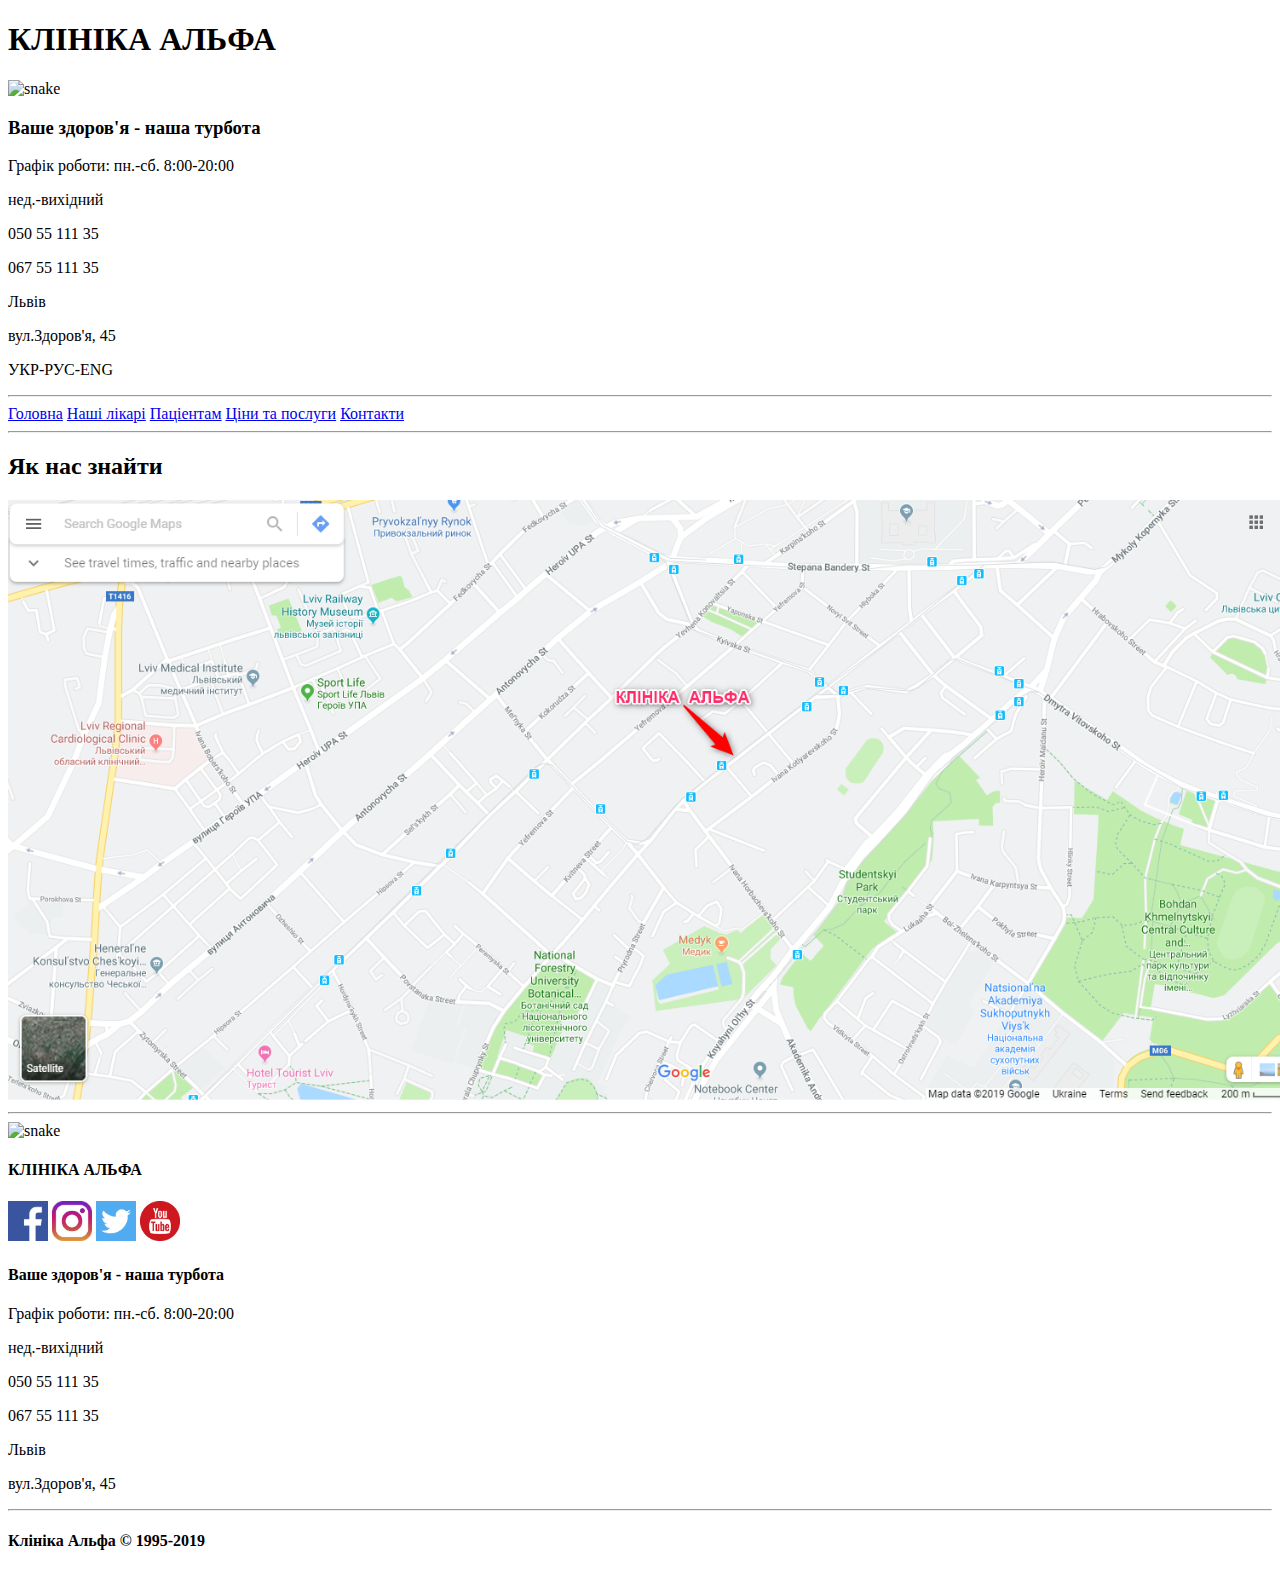
==== contacts.html @ 40f6b64b "four_pages" ====
<!DOCTYPE html>
<html lang="uk">
    <head>
        <meta charset="UTF-8">
        <meta name="viewport" content="width=device-width, initial-scale=1.0">
        <meta http-equiv="X-UA-Compatible" content="ie=edge">
        <title>contacts_html</title>
    </head>
    <body>
        <h1>КЛІНІКА  АЛЬФА</h1>
        <img src="img/snake.jpg" alt="snake" style="height:100px">
        <h3>Ваше здоров'я - наша турбота</h3>
        <p>Графік роботи: пн.-сб. 8:00-20:00</p>
        <p>нед.-вихідний</p>
        <p>050 55 111 35</p>
        <p>067 55 111 35</p>
        <p>Львів</p>
        <p>вул.Здоров'я, 45</p>
        <p>УКР-РУС-ENG</p>
        <hr>
        <a href="index.html">Головна</a>
        <a href="doctors.html">Наші лікарі</a>
        <a href="patients.html">Паціентам</a>
        <a href="values.html">Ціни та послуги</a>
        <a href="contacts.html">Контакти</a>
        <hr>
        <h2>Як нас знайти</h2>
        <img src="img/map_clinic.png" alt="map_clinic" style="height:600px">
        <hr>
        <img src="img/snake.jpg" alt="snake" style="height:40px">
        <h4>КЛІНІКА  АЛЬФА</h4>
        <img src="img/facebook.png" alt="facebook" style="height:40px">
        <img src="img/insta.jpg" alt="insta" style="height:40px">
        <img src="img/twit.png" alt="twit" style="height:40px">
        <img src="img/youtube.png" alt="youtube" style="height:40px">
        <h4>Ваше здоров'я - наша турбота</h4>
        <p>Графік роботи: пн.-сб. 8:00-20:00</p>
        <p>нед.-вихідний</p>
        <p>050 55 111 35</p>
        <p>067 55 111 35</p>
        <p>Львів</p>
        <p>вул.Здоров'я, 45</p>
        <hr>
        <h4>
            Клініка Альфа © 1995-2019<h4>
    </body>
</html>
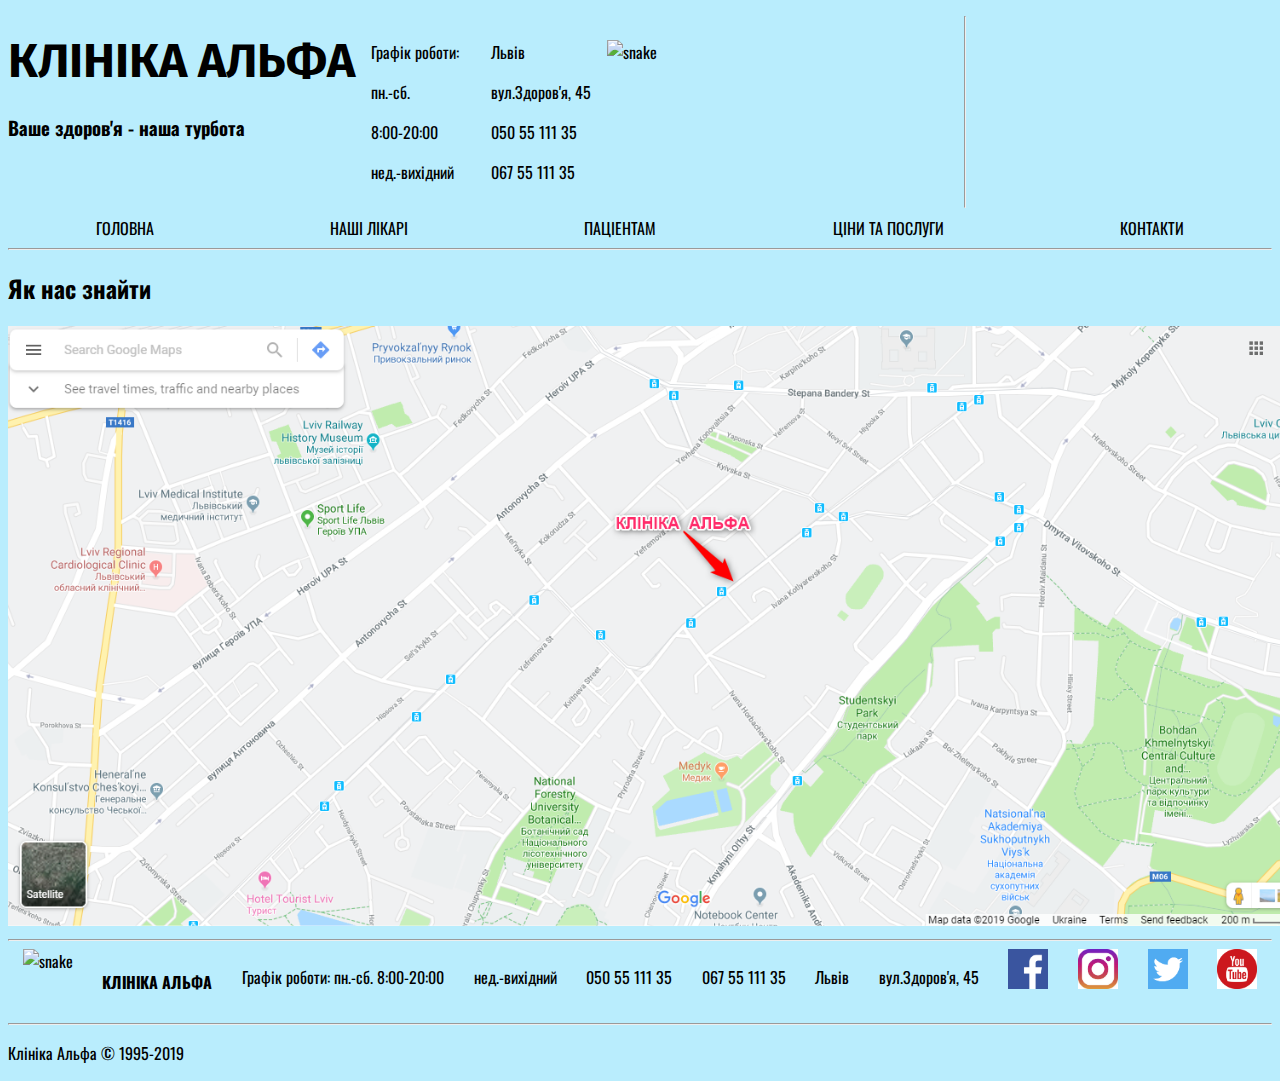
==== commit 966c1841: "Yurka prishol" ====
--- a/contacts.html
+++ b/contacts.html
@@ -5,43 +5,59 @@
         <meta name="viewport" content="width=device-width, initial-scale=1.0">
         <meta http-equiv="X-UA-Compatible" content="ie=edge">
         <title>contacts_html</title>
+        <link rel="stylesheet" href="css/index.css">
     </head>
     <body>
-        <h1>КЛІНІКА  АЛЬФА</h1>
-        <img src="img/snake.jpg" alt="snake" style="height:100px">
-        <h3>Ваше здоров'я - наша турбота</h3>
-        <p>Графік роботи: пн.-сб. 8:00-20:00</p>
-        <p>нед.-вихідний</p>
-        <p>050 55 111 35</p>
-        <p>067 55 111 35</p>
-        <p>Львів</p>
-        <p>вул.Здоров'я, 45</p>
-        <p>УКР-РУС-ENG</p>
-        <hr>
-        <a href="index.html">Головна</a>
-        <a href="doctors.html">Наші лікарі</a>
-        <a href="patients.html">Паціентам</a>
-        <a href="values.html">Ціни та послуги</a>
-        <a href="contacts.html">Контакти</a>
+            <header>
+                    <div class="label">
+                      <h1>КЛІНІКА  АЛЬФА</h1>          
+                      <h3>Ваше здоров'я - наша турбота</h3>
+                    </div>
+                      <div class="graf">
+                               <p>Графік роботи:</p>
+                               <p>пн.-сб.</p>
+                                <p> 8:00-20:00</p>
+                               <p>нед.-вихідний</p>
+                      </div>
+                    <div class="adres">
+                           <p>Львів</p>
+                           <p> вул.Здоров'я, 45</p>
+                           <p>050 55 111 35</p>
+                           <p>067 55 111 35</p>
+                    </div>
+           <img id="snake" src="img/snake.jpg" alt="snake" style="height:100px">
+                  <hr>
+                  </header>        
+                      <nav>
+                          <a href="index.html">Головна</a>
+                          <a href="doctors.html">Наші лікарі</a>
+                          <a href="patients.html">Паціентам</a>
+                          <a href="values.html">Ціни та послуги</a>
+                          <a href="contacts.html">Контакти</a>
+                      </nav>
         <hr>
         <h2>Як нас знайти</h2>
         <img src="img/map_clinic.png" alt="map_clinic" style="height:600px">
         <hr>
-        <img src="img/snake.jpg" alt="snake" style="height:40px">
-        <h4>КЛІНІКА  АЛЬФА</h4>
-        <img src="img/facebook.png" alt="facebook" style="height:40px">
-        <img src="img/insta.jpg" alt="insta" style="height:40px">
-        <img src="img/twit.png" alt="twit" style="height:40px">
-        <img src="img/youtube.png" alt="youtube" style="height:40px">
-        <h4>Ваше здоров'я - наша турбота</h4>
-        <p>Графік роботи: пн.-сб. 8:00-20:00</p>
-        <p>нед.-вихідний</p>
-        <p>050 55 111 35</p>
-        <p>067 55 111 35</p>
-        <p>Львів</p>
-        <p>вул.Здоров'я, 45</p>
-        <hr>
-        <h4>
-            Клініка Альфа © 1995-2019<h4>
+        <article>
+            <div class="upper_footer">
+                <img src="img/snake.jpg" alt="snake" style="height:40px">
+                <h4>КЛІНІКА  АЛЬФА</h4>
+                <p>Графік роботи: пн.-сб. 8:00-20:00</p>
+                <p>нед.-вихідний</p>
+                <p>050 55 111 35</p>
+                <p>067 55 111 35</p>
+                <p>Львів</p>
+                <p>вул.Здоров'я, 45</p>
+                <img src="img/facebook.png" alt="facebook" style="height:40px">
+                <img src="img/insta.jpg" alt="insta" style="height:40px">
+                <img src="img/twit.png" alt="twit" style="height:40px">
+                <img src="img/youtube.png" alt="youtube" style="height:40px">
+            </div>
+            <hr>
+            <footer>
+                <p>Клініка Альфа © 1995-2019</p>
+            </footer>
+        </article>
     </body>
 </html>
--- a/css/index.css
+++ b/css/index.css
@@ -0,0 +1,63 @@
+@import url('https://fonts.googleapis.com/css?family=Fira+Sans|Oswald&display=swap');
+
+:root {
+   --font-color: black;
+   font-family: 'Oswald', sans-serif;
+}
+
+* {
+  background-color: #B9EDFD;
+}
+
+header h1 {
+    font-family: 'Fira Sans', sans-serif;
+    font-size: 3rem;
+    margin: 1.5rem 0;
+    text-align: center;
+    /*text-transform: uppercase;
+    color: var(--accent-color);*/}
+
+header  {
+  display: flex;
+  justify-content: space-around;
+   }
+
+header .graf {
+ margin: 1rem 1rem;
+}
+
+header .adres {
+  margin: 1rem 1rem;
+ }
+
+ header #snake {
+  margin: 2rem 0;
+ }
+
+  nav  {
+display: flex;
+justify-content: space-around;
+ }
+
+  nav a {
+text-decoration: none;
+color: var(--font-color);
+text-transform: uppercase;
+ }
+
+ .profile_clinic div {
+   display: inline-flex;
+ }
+
+ .upper_footer  {
+  display: flex;
+  justify-content: space-around;
+   }
+ 
+   
+
+   .icons_footer #faceb {
+   
+    margin: 2rem 2rem;
+     
+   }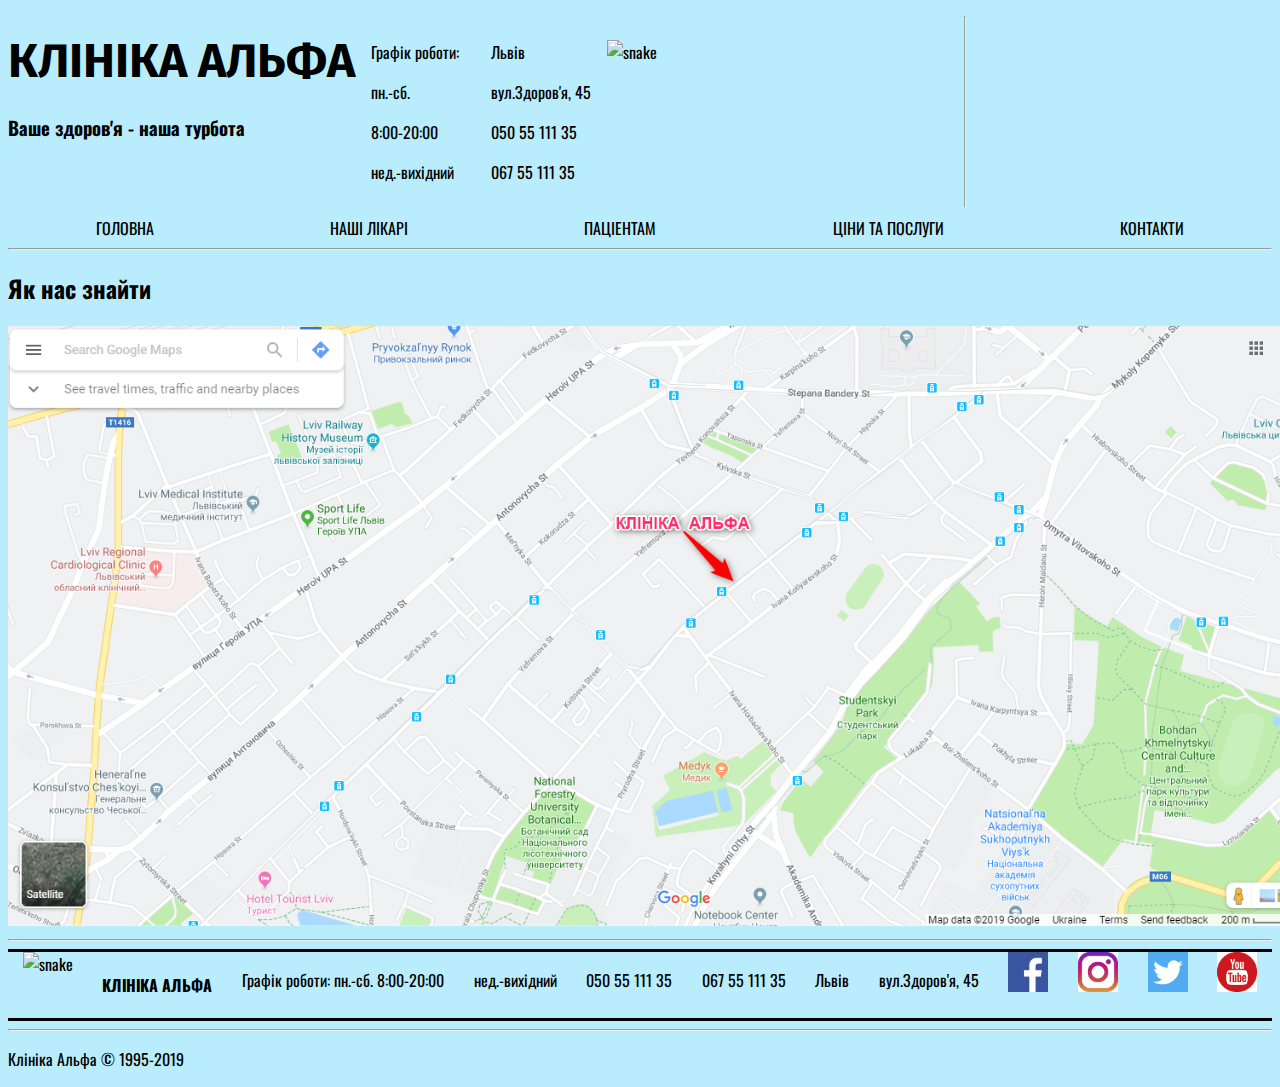
==== commit c7d9c59d: "fix flexbox" ====
--- a/contacts.html
+++ b/contacts.html
@@ -1,63 +1,66 @@
 <!DOCTYPE html>
 <html lang="uk">
-    <head>
-        <meta charset="UTF-8">
-        <meta name="viewport" content="width=device-width, initial-scale=1.0">
-        <meta http-equiv="X-UA-Compatible" content="ie=edge">
-        <title>contacts_html</title>
-        <link rel="stylesheet" href="css/index.css">
-    </head>
-    <body>
-            <header>
-                    <div class="label">
-                      <h1>КЛІНІКА  АЛЬФА</h1>          
-                      <h3>Ваше здоров'я - наша турбота</h3>
-                    </div>
-                      <div class="graf">
-                               <p>Графік роботи:</p>
-                               <p>пн.-сб.</p>
-                                <p> 8:00-20:00</p>
-                               <p>нед.-вихідний</p>
-                      </div>
-                    <div class="adres">
-                           <p>Львів</p>
-                           <p> вул.Здоров'я, 45</p>
-                           <p>050 55 111 35</p>
-                           <p>067 55 111 35</p>
-                    </div>
-           <img id="snake" src="img/snake.jpg" alt="snake" style="height:100px">
-                  <hr>
-                  </header>        
-                      <nav>
-                          <a href="index.html">Головна</a>
-                          <a href="doctors.html">Наші лікарі</a>
-                          <a href="patients.html">Паціентам</a>
-                          <a href="values.html">Ціни та послуги</a>
-                          <a href="contacts.html">Контакти</a>
-                      </nav>
+
+<head>
+    <meta charset="UTF-8">
+    <meta name="viewport" content="width=device-width, initial-scale=1.0">
+    <meta http-equiv="X-UA-Compatible" content="ie=edge">
+    <title>contacts_html</title>
+    <link rel="stylesheet" href="css/index.css">
+</head>
+
+<body>
+    <header>
+        <div class="label">
+            <h1>КЛІНІКА АЛЬФА</h1>
+            <h3>Ваше здоров'я - наша турбота</h3>
+        </div>
+        <div class="graf">
+            <p>Графік роботи:</p>
+            <p>пн.-сб.</p>
+            <p> 8:00-20:00</p>
+            <p>нед.-вихідний</p>
+        </div>
+        <div class="adres">
+            <p>Львів</p>
+            <p> вул.Здоров'я, 45</p>
+            <p>050 55 111 35</p>
+            <p>067 55 111 35</p>
+        </div>
+        <img id="snake" src="img/snake.jpg" alt="snake" style="height:100px">
         <hr>
-        <h2>Як нас знайти</h2>
-        <img src="img/map_clinic.png" alt="map_clinic" style="height:600px">
+    </header>
+    <nav>
+        <a href="index.html">Головна</a>
+        <a href="doctors.html">Наші лікарі</a>
+        <a href="patients.html">Паціентам</a>
+        <a href="values.html">Ціни та послуги</a>
+        <a href="contacts.html">Контакти</a>
+    </nav>
+    <hr>
+    <h2>Як нас знайти</h2>
+    <img src="img/map_clinic.png" alt="map_clinic" style="height:600px">
+    <hr>
+    <article>
+        <div class="upper_footer">
+            <img src="img/snake.jpg" alt="snake" style="height:40px">
+            <h4>КЛІНІКА АЛЬФА</h4>
+            <p>Графік роботи: пн.-сб. 8:00-20:00</p>
+            <p>нед.-вихідний</p>
+            <p>050 55 111 35</p>
+            <p>067 55 111 35</p>
+            <p>Львів</p>
+            <p>вул.Здоров'я, 45</p>
+            <img src="img/facebook.png" alt="facebook" style="height:40px">
+            <img src="img/insta.jpg" alt="insta" style="height:40px">
+            <img src="img/twit.png" alt="twit" style="height:40px">
+            <img src="img/youtube.png" alt="youtube" style="height:40px">
+        </div>
         <hr>
-        <article>
-            <div class="upper_footer">
-                <img src="img/snake.jpg" alt="snake" style="height:40px">
-                <h4>КЛІНІКА  АЛЬФА</h4>
-                <p>Графік роботи: пн.-сб. 8:00-20:00</p>
-                <p>нед.-вихідний</p>
-                <p>050 55 111 35</p>
-                <p>067 55 111 35</p>
-                <p>Львів</p>
-                <p>вул.Здоров'я, 45</p>
-                <img src="img/facebook.png" alt="facebook" style="height:40px">
-                <img src="img/insta.jpg" alt="insta" style="height:40px">
-                <img src="img/twit.png" alt="twit" style="height:40px">
-                <img src="img/youtube.png" alt="youtube" style="height:40px">
-            </div>
-            <hr>
-            <footer>
-                <p>Клініка Альфа © 1995-2019</p>
-            </footer>
-        </article>
-    </body>
-</html>
+        <footer>
+            <p>Клініка Альфа © 1995-2019</p>
+        </footer>
+    </article>
+</body>
+
+</html>--- a/css/index.css
+++ b/css/index.css
@@ -1,8 +1,7 @@
 @import url('https://fonts.googleapis.com/css?family=Fira+Sans|Oswald&display=swap');
-
 :root {
-   --font-color: black;
-   font-family: 'Oswald', sans-serif;
+  --font-color: black;
+  font-family: 'Oswald', sans-serif;
 }
 
 * {
@@ -10,54 +9,51 @@
 }
 
 header h1 {
-    font-family: 'Fira Sans', sans-serif;
-    font-size: 3rem;
-    margin: 1.5rem 0;
-    text-align: center;
-    /*text-transform: uppercase;
-    color: var(--accent-color);*/}
+  font-family: 'Fira Sans', sans-serif;
+  font-size: 3rem;
+  margin: 1.5rem 0;
+  text-align: center;
+  /*text-transform: uppercase;
+    color: var(--accent-color);*/
+}
 
-header  {
+header {
   display: flex;
   justify-content: space-around;
-   }
+}
 
 header .graf {
- margin: 1rem 1rem;
+  margin: 1rem 1rem;
 }
 
 header .adres {
   margin: 1rem 1rem;
- }
+}
 
- header #snake {
+header #snake {
   margin: 2rem 0;
- }
+}
 
-  nav  {
-display: flex;
-justify-content: space-around;
- }
-
-  nav a {
-text-decoration: none;
-color: var(--font-color);
-text-transform: uppercase;
- }
-
- .profile_clinic div {
-   display: inline-flex;
- }
-
- .upper_footer  {
+nav {
   display: flex;
   justify-content: space-around;
-   }
- 
-   
+}
 
-   .icons_footer #faceb {
-   
-    margin: 2rem 2rem;
-     
-   }+nav a {
+  text-decoration: none;
+  color: var(--font-color);
+  text-transform: uppercase;
+}
+
+.profile_clinic div {
+  display: inline-flex;
+}
+
+.upper_footer {
+  display: flex;
+  justify-content: space-around;
+  border-style: solid none;
+}
+.upper_footer img{
+  height:50px
+}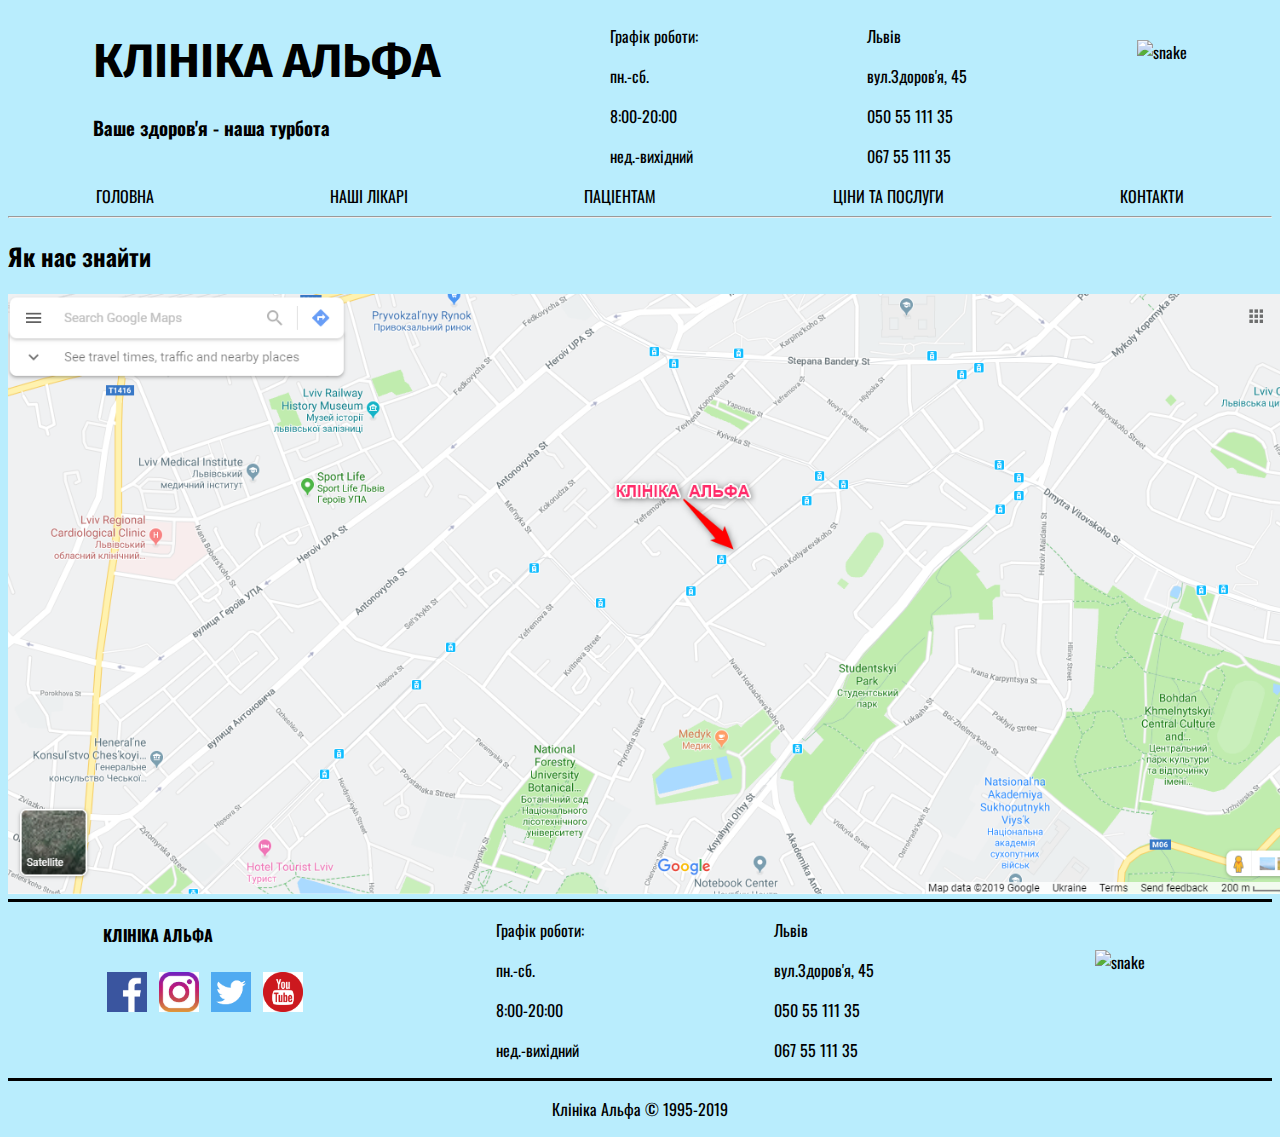
==== commit 977a2ab4: "45" ====
--- a/contacts.html
+++ b/contacts.html
@@ -28,7 +28,6 @@
             <p>067 55 111 35</p>
         </div>
         <img id="snake" src="img/snake.jpg" alt="snake" style="height:100px">
-        <hr>
     </header>
     <nav>
         <a href="index.html">Головна</a>
@@ -40,27 +39,35 @@
     <hr>
     <h2>Як нас знайти</h2>
     <img src="img/map_clinic.png" alt="map_clinic" style="height:600px">
-    <hr>
-    <article>
-        <div class="upper_footer">
-            <img src="img/snake.jpg" alt="snake" style="height:40px">
+        <article class="upper_footer">
+        <div class="label_footer">
             <h4>КЛІНІКА АЛЬФА</h4>
-            <p>Графік роботи: пн.-сб. 8:00-20:00</p>
+        <!--</div>
+        <div class="icons_footer">-->
+            <img src="img/facebook.png" alt="facebook">
+            <img src="img/insta.jpg" alt="insta">
+            <img src="img/twit.png" alt="twit">
+            <img src="img/youtube.png" alt="youtube">
+          </div>
+
+        <div class="graf">
+            <p>Графік роботи:</p>
+            <p>пн.-сб.</p>
+            <p> 8:00-20:00</p>
             <p>нед.-вихідний</p>
+        </div>
+        <div class="adres">
+            <p>Львів</p>
+            <p> вул.Здоров'я, 45</p>
             <p>050 55 111 35</p>
             <p>067 55 111 35</p>
-            <p>Львів</p>
-            <p>вул.Здоров'я, 45</p>
-            <img src="img/facebook.png" alt="facebook" style="height:40px">
-            <img src="img/insta.jpg" alt="insta" style="height:40px">
-            <img src="img/twit.png" alt="twit" style="height:40px">
-            <img src="img/youtube.png" alt="youtube" style="height:40px">
         </div>
-        <hr>
-        <footer>
-            <p>Клініка Альфа © 1995-2019</p>
-        </footer>
+        <img id="snake-footer" src="img/snake.jpg" alt="snake" style="height:80px">
+       
     </article>
+    <footer>
+        <p>Клініка Альфа © 1995-2019</p>
+    </footer>
 </body>
 
 </html>--- a/css/index.css
+++ b/css/index.css
@@ -1,10 +1,6 @@
-@import url('https://fonts.googleapis.com/css?family=Fira+Sans|Oswald&display=swap');
+@import url('https://fonts.googleapis.com/css?family=Fira+Sans|Oswald&display=swap'); 
 :root {
-  --font-color: black;
-  font-family: 'Oswald', sans-serif;
-}
-
-* {
+  --font-color: black; font-family: 'Oswald', sans-serif; 
   background-color: #B9EDFD;
 }
 
@@ -14,21 +10,15 @@
   margin: 1.5rem 0;
   text-align: center;
   /*text-transform: uppercase;
-    color: var(--accent-color);*/
+  color: var(--accent-color);*/
 }
 
 header {
   display: flex;
   justify-content: space-around;
+  align-items: stretch;
 }
 
-header .graf {
-  margin: 1rem 1rem;
-}
-
-header .adres {
-  margin: 1rem 1rem;
-}
 
 header #snake {
   margin: 2rem 0;
@@ -44,16 +34,36 @@
   color: var(--font-color);
   text-transform: uppercase;
 }
+nav a:hover {  
+  color: blue;
+}
 
 .profile_clinic div {
-  display: inline-flex;
-}
+  display: inline-block;
+  margin: 4px 40px;
+  }
+
 
 .upper_footer {
   display: flex;
   justify-content: space-around;
   border-style: solid none;
 }
-.upper_footer img{
-  height:50px
+
+.upper_footer img {
+  height: 40px;
+  margin: 4px;
+}
+
+footer, header.hh3, #h2price {
+  text-align: center;
+}
+
+#snake-footer {
+  margin: 3rem 2rem ;
+}
+
+.price {
+  text-align: center;
+  column-count: 2;
 }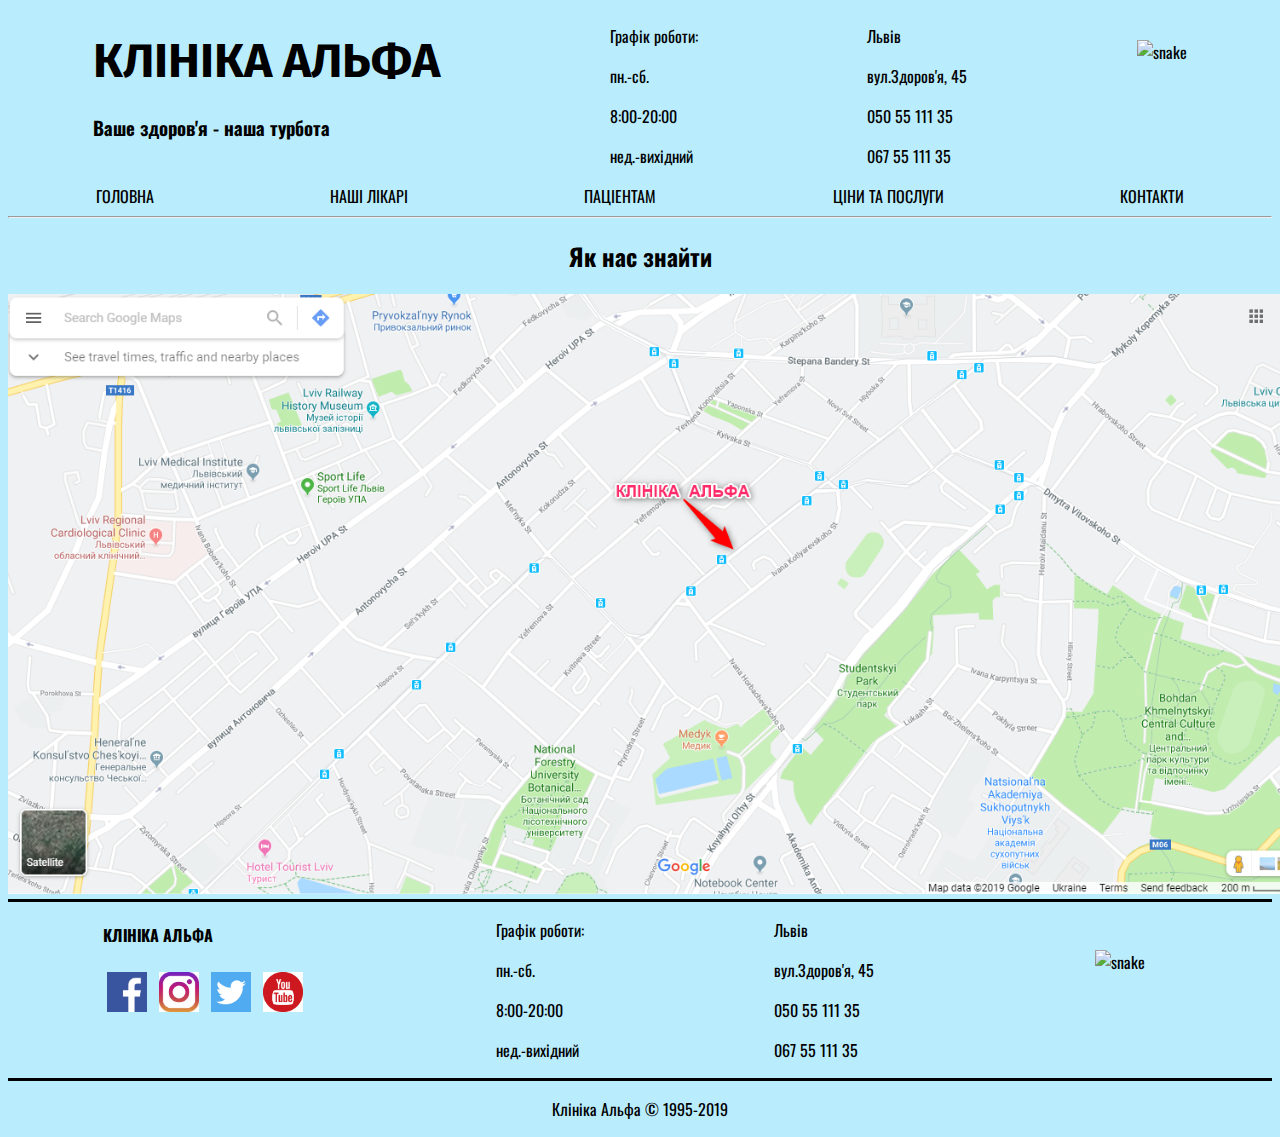
==== commit 6488d3da: "18.09" ====
--- a/contacts.html
+++ b/contacts.html
@@ -37,18 +37,18 @@
         <a href="contacts.html">Контакти</a>
     </nav>
     <hr>
-    <h2>Як нас знайти</h2>
+    <h2 class="hh3">Як нас знайти</h2>
     <img src="img/map_clinic.png" alt="map_clinic" style="height:600px">
-        <article class="upper_footer">
+    <article class="upper_footer">
         <div class="label_footer">
             <h4>КЛІНІКА АЛЬФА</h4>
-        <!--</div>
+            <!--</div>
         <div class="icons_footer">-->
             <img src="img/facebook.png" alt="facebook">
             <img src="img/insta.jpg" alt="insta">
             <img src="img/twit.png" alt="twit">
             <img src="img/youtube.png" alt="youtube">
-          </div>
+        </div>
 
         <div class="graf">
             <p>Графік роботи:</p>
@@ -63,7 +63,7 @@
             <p>067 55 111 35</p>
         </div>
         <img id="snake-footer" src="img/snake.jpg" alt="snake" style="height:80px">
-       
+
     </article>
     <footer>
         <p>Клініка Альфа © 1995-2019</p>
--- a/css/index.css
+++ b/css/index.css
@@ -43,7 +43,6 @@
   margin: 4px 40px;
   }
 
-
 .upper_footer {
   display: flex;
   justify-content: space-around;
@@ -55,7 +54,7 @@
   margin: 4px;
 }
 
-footer, header.hh3, #h2price {
+footer, .hh3 {
   text-align: center;
 }
 
@@ -66,4 +65,4 @@
 .price {
   text-align: center;
   column-count: 2;
-}+}
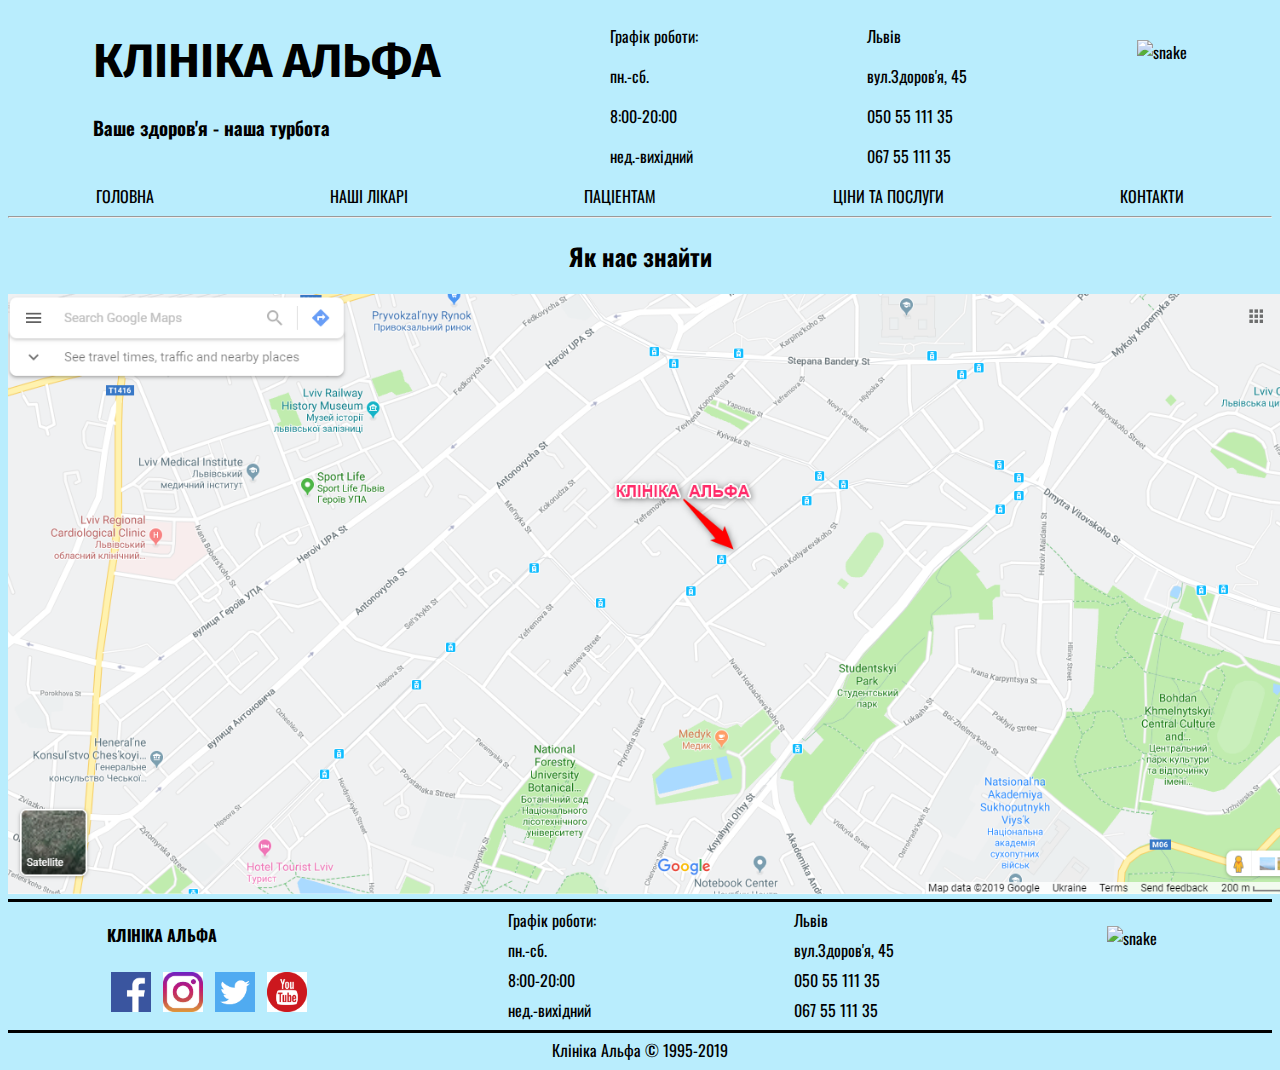
==== commit 186e89e4: "11" ====
--- a/contacts.html
+++ b/contacts.html
@@ -42,14 +42,11 @@
     <article class="upper_footer">
         <div class="label_footer">
             <h4>КЛІНІКА АЛЬФА</h4>
-            <!--</div>
-        <div class="icons_footer">-->
             <img src="img/facebook.png" alt="facebook">
             <img src="img/insta.jpg" alt="insta">
             <img src="img/twit.png" alt="twit">
             <img src="img/youtube.png" alt="youtube">
         </div>
-
         <div class="graf">
             <p>Графік роботи:</p>
             <p>пн.-сб.</p>
@@ -63,7 +60,6 @@
             <p>067 55 111 35</p>
         </div>
         <img id="snake-footer" src="img/snake.jpg" alt="snake" style="height:80px">
-
     </article>
     <footer>
         <p>Клініка Альфа © 1995-2019</p>
--- a/css/index.css
+++ b/css/index.css
@@ -1,6 +1,7 @@
-@import url('https://fonts.googleapis.com/css?family=Fira+Sans|Oswald&display=swap'); 
+@import url('https://fonts.googleapis.com/css?family=Fira+Sans|Oswald&display=swap');
 :root {
-  --font-color: black; font-family: 'Oswald', sans-serif; 
+  --font-color: black;
+  font-family: 'Oswald', sans-serif;
   background-color: #B9EDFD;
 }
 
@@ -19,7 +20,6 @@
   align-items: stretch;
 }
 
-
 header #snake {
   margin: 2rem 0;
 }
@@ -34,19 +34,29 @@
   color: var(--font-color);
   text-transform: uppercase;
 }
-nav a:hover {  
+
+nav a:hover {
   color: blue;
+}
+
+.foto-1 {
+  text-align: center;
 }
 
 .profile_clinic div {
   display: inline-block;
   margin: 4px 40px;
-  }
+}
 
 .upper_footer {
   display: flex;
   justify-content: space-around;
   border-style: solid none;
+  
+}
+
+.upper_footer .graf p, .upper_footer .adres p {
+    margin: 6px 0px;
 }
 
 .upper_footer img {
@@ -59,10 +69,14 @@
 }
 
 #snake-footer {
-  margin: 3rem 2rem ;
+  margin: 1.5rem 1rem;
 }
 
 .price {
   text-align: center;
   column-count: 2;
 }
+
+footer p {
+  margin: 5px 0px;
+}